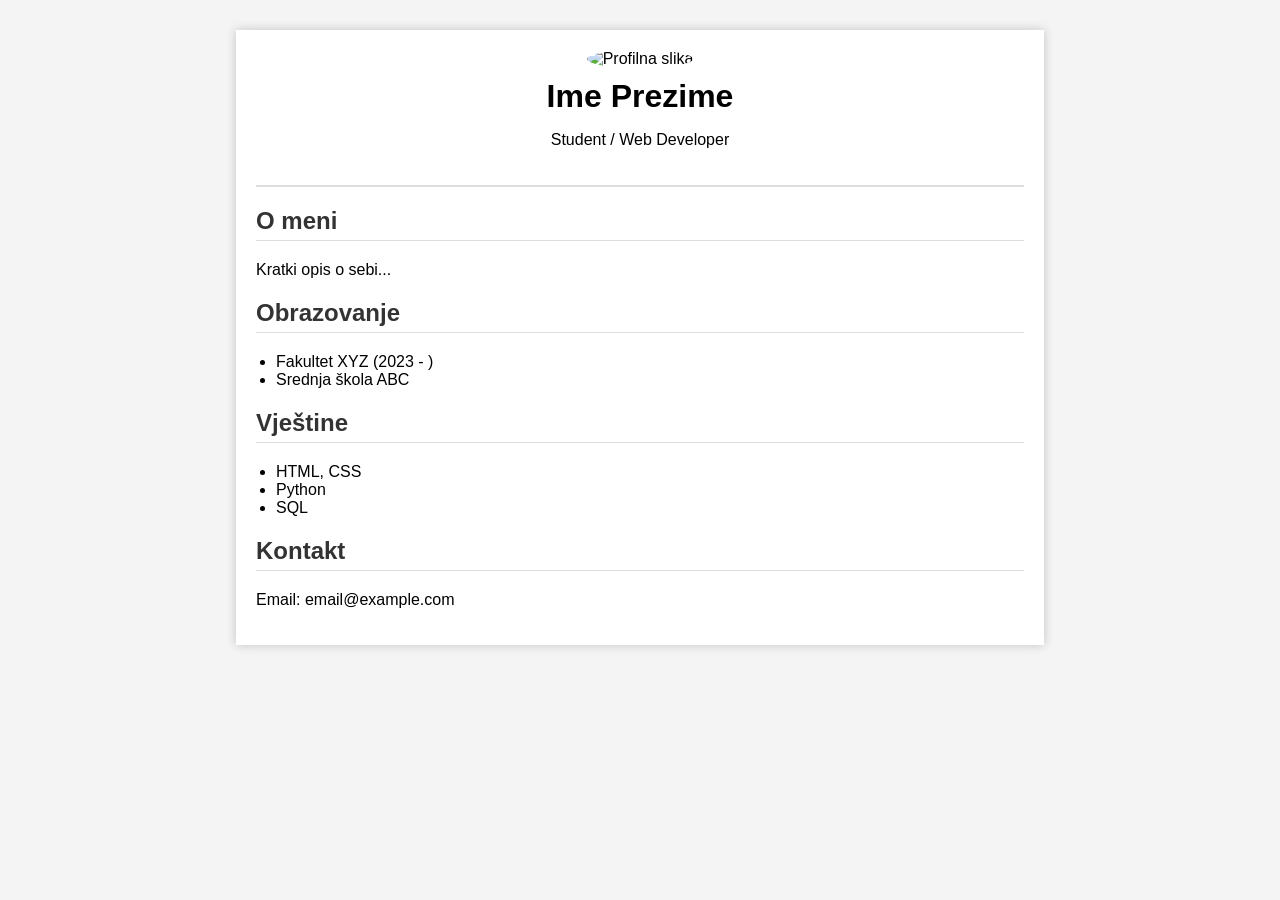
==== index.html @ 3f6ad27a "osobni web files" ====
<!DOCTYPE html>
<html lang="hr">
<head>
    <meta charset="UTF-8">
    <title>Moj CV</title>
    <link rel="stylesheet" href="style.css">
</head>
<body>

<div class="container">

    <header>
        <img src="slika.jpg" alt="Profilna slika">
        <h1>Ime Prezime</h1>
        <p>Student / Web Developer</p>
    </header>

    <section>
        <h2>O meni</h2>
        <p>Kratki opis o sebi...</p>
    </section>

    <section>
        <h2>Obrazovanje</h2>
        <ul>
            <li>Fakultet XYZ (2023 - )</li>
            <li>Srednja škola ABC</li>
        </ul>
    </section>

    <section>
        <h2>Vještine</h2>
        <ul>
            <li>HTML, CSS</li>
            <li>Python</li>
            <li>SQL</li>
        </ul>
    </section>

    <section>
        <h2>Kontakt</h2>
        <p>Email: email@example.com</p>
    </section>

</div>

</body>
</html>
---- style.css ----
body {
    font-family: Arial, sans-serif;
    background-color: #f4f4f4;
    margin: 0;
    padding: 0;
}

.container {
    width: 60%;
    margin: 30px auto;
    background: white;
    padding: 20px;
    box-shadow: 0px 0px 10px rgba(0,0,0,0.2);
}

header {
    text-align: center;
    border-bottom: 2px solid #ddd;
    padding-bottom: 20px;
}

header img {
    width: 120px;
    border-radius: 50%;
}

h1 {
    margin: 10px 0;
}

h2 {
    color: #333;
    border-bottom: 1px solid #ddd;
    padding-bottom: 5px;
}

section {
    margin-top: 20px;
}

ul {
    padding-left: 20px;
}
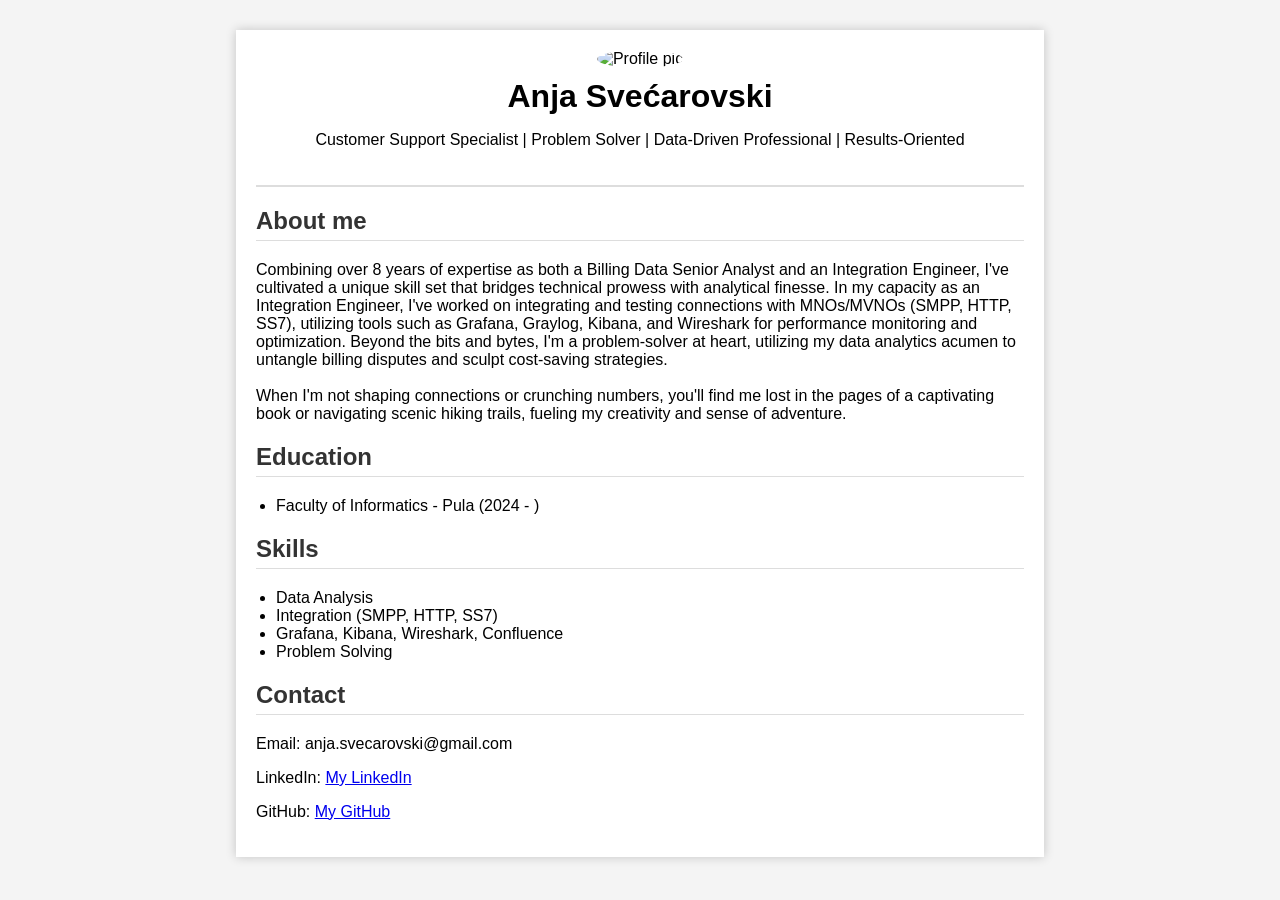
==== commit d5754fb9: "Update paragraph class in About me section" ====
--- a/index.html
+++ b/index.html
@@ -1,48 +1,60 @@
 <!DOCTYPE html>
-<html lang="hr">
+<html lang="en">
 <head>
     <meta charset="UTF-8">
-    <title>Moj CV</title>
+    <title>Here I am</title>
+    <meta name="viewport" content="width=device-width,initial-scale=1" />
+    <meta name="description" content="" />
     <link rel="stylesheet" href="style.css">
 </head>
+
 <body>
-
 <div class="container">
-
     <header>
-        <img src="slika.jpg" alt="Profilna slika">
-        <h1>Ime Prezime</h1>
-        <p>Student / Web Developer</p>
+        <img src="slika.jpg" alt="Profile pic">
+        <h1>Anja Svećarovski</h1>
+        <p>Customer Support Specialist | Problem Solver | Data-Driven Professional | Results-Oriented</p>
     </header>
 
     <section>
-        <h2>O meni</h2>
-        <p>Kratki opis o sebi...</p>
+        <h2>About me</h2>
+        <p class="container_text">Combining over 8 years of expertise as both a Billing Data Senior Analyst and an Integration Engineer, I've cultivated a unique skill set that bridges technical prowess with analytical finesse. In my capacity as an Integration Engineer, I've worked on integrating and testing connections with MNOs/MVNOs (SMPP, HTTP, SS7), utilizing tools such as Grafana, Graylog, Kibana, and Wireshark for performance monitoring and optimization. Beyond the bits and bytes, I'm a problem-solver at heart, utilizing my data analytics acumen to untangle billing disputes and sculpt cost-saving strategies.
+        <br><br>
+        When I'm not shaping connections or crunching numbers, you'll find me lost in the pages of a captivating book or navigating scenic hiking trails, fueling my creativity and sense of adventure.</p>
     </section>
 
     <section>
-        <h2>Obrazovanje</h2>
+        <h2>Education</h2>
         <ul>
-            <li>Fakultet XYZ (2023 - )</li>
-            <li>Srednja škola ABC</li>
+            <li>Faculty of Informatics - Pula (2024 - )</li>
         </ul>
     </section>
 
     <section>
-        <h2>Vještine</h2>
-        <ul>
-            <li>HTML, CSS</li>
-            <li>Python</li>
-            <li>SQL</li>
-        </ul>
+    <h2>Skills</h2>
+    <ul>
+        <li>Data Analysis</li>
+        <li>Integration (SMPP, HTTP, SS7)</li>
+        <li>Grafana, Kibana, Wireshark, Confluence</li>
+        <li>Problem Solving</li>
+    </ul>
     </section>
 
     <section>
-        <h2>Kontakt</h2>
-        <p>Email: email@example.com</p>
+        <h2>Contact</h2>
+        <p>Email: anja.svecarovski@gmail.com</p>
+
+        <p>
+            LinkedIn: 
+            <a href="https://www.linkedin.com/in/asvecarovski/" target="_blank"> My LinkedIn </a>
+        </p>
+
+        <p>
+            GitHub: 
+            <a href="https://github.com/asvecarovski" target="_blank"> My GitHub </a>
+        </p>
     </section>
+</div>
+</body>
 
-</div>
-
-</body>
-</html>+</html>
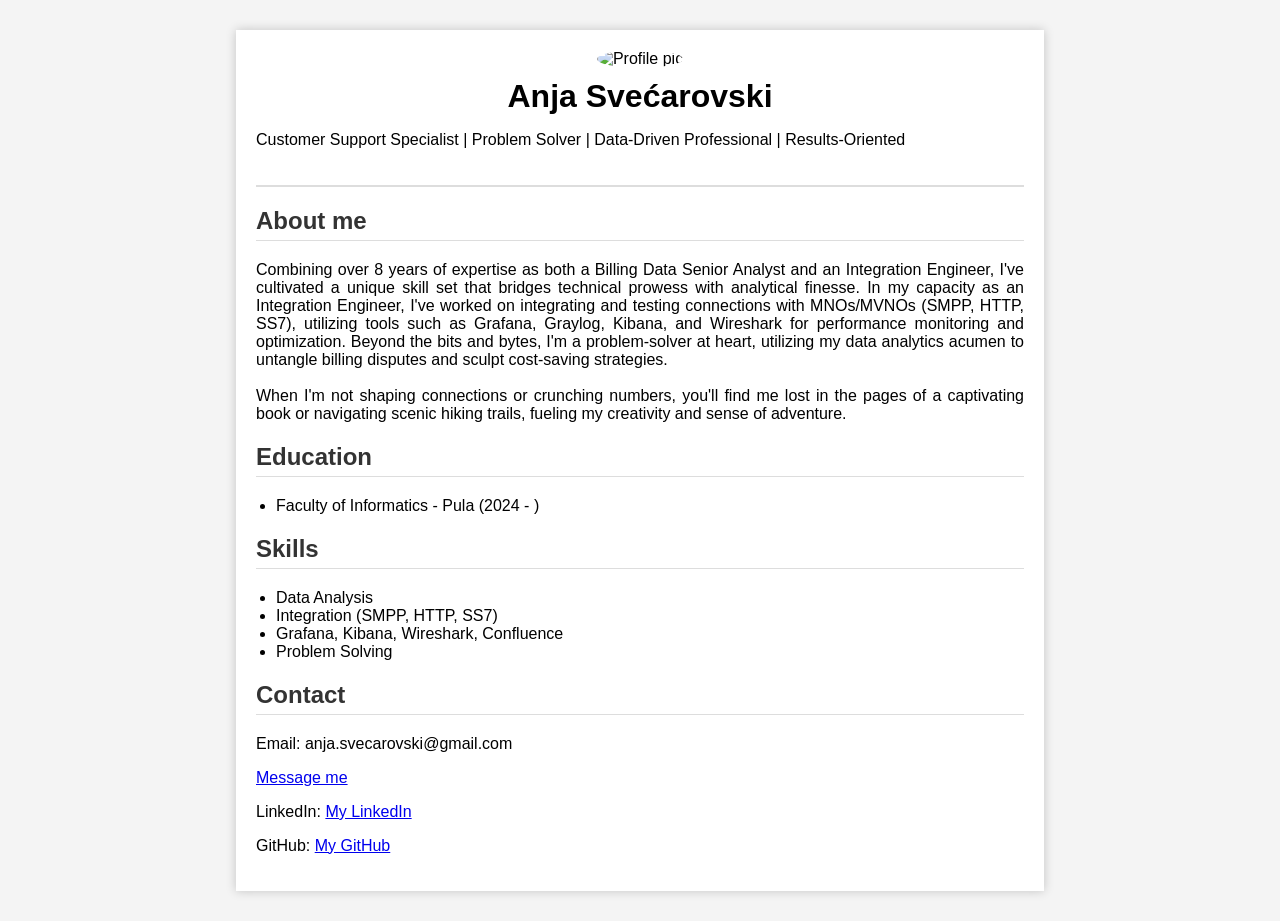
==== commit e9467207: "Add contact link and fix HTML structure Added a link to the contact page and ensured proper HTML str" ====
--- a/index.html
+++ b/index.html
@@ -43,6 +43,7 @@
     <section>
         <h2>Contact</h2>
         <p>Email: anja.svecarovski@gmail.com</p>
+        <a href="contact.html" target="_blank"> Message me </a>
 
         <p>
             LinkedIn: 
--- a/style.css
+++ b/style.css
@@ -12,6 +12,50 @@
     padding: 20px;
     box-shadow: 0px 0px 10px rgba(0,0,0,0.2);
 }
+
+.container_text {
+  width: 100%; /* or any specific width */
+}
+
+.contactForm {
+    width: 100%;
+    max-width: 500px;
+    margin: 0 auto;
+    display: flex;
+    flex-direction: column;
+}
+
+label {
+    margin-bottom: 5px;
+    font-weight: bold;
+}
+
+input, textarea {
+    padding: 10px;
+    border: 1px solid #ccc;
+    border-radius: 8px;
+    font-size: 14px;
+}
+
+textarea {
+    min-height: 120px;
+    resize: vertical;
+}
+
+button {
+    padding: 12px;
+    background-color: #2c3e50;
+    color: white;
+    border: none;
+    border-radius: 8px;
+    cursor: pointer;
+    font-size: 16px;
+}
+
+p {
+  text-align: justify;
+}
+
 
 header {
     text-align: center;
@@ -40,4 +84,4 @@
 
 ul {
     padding-left: 20px;
-}+}
